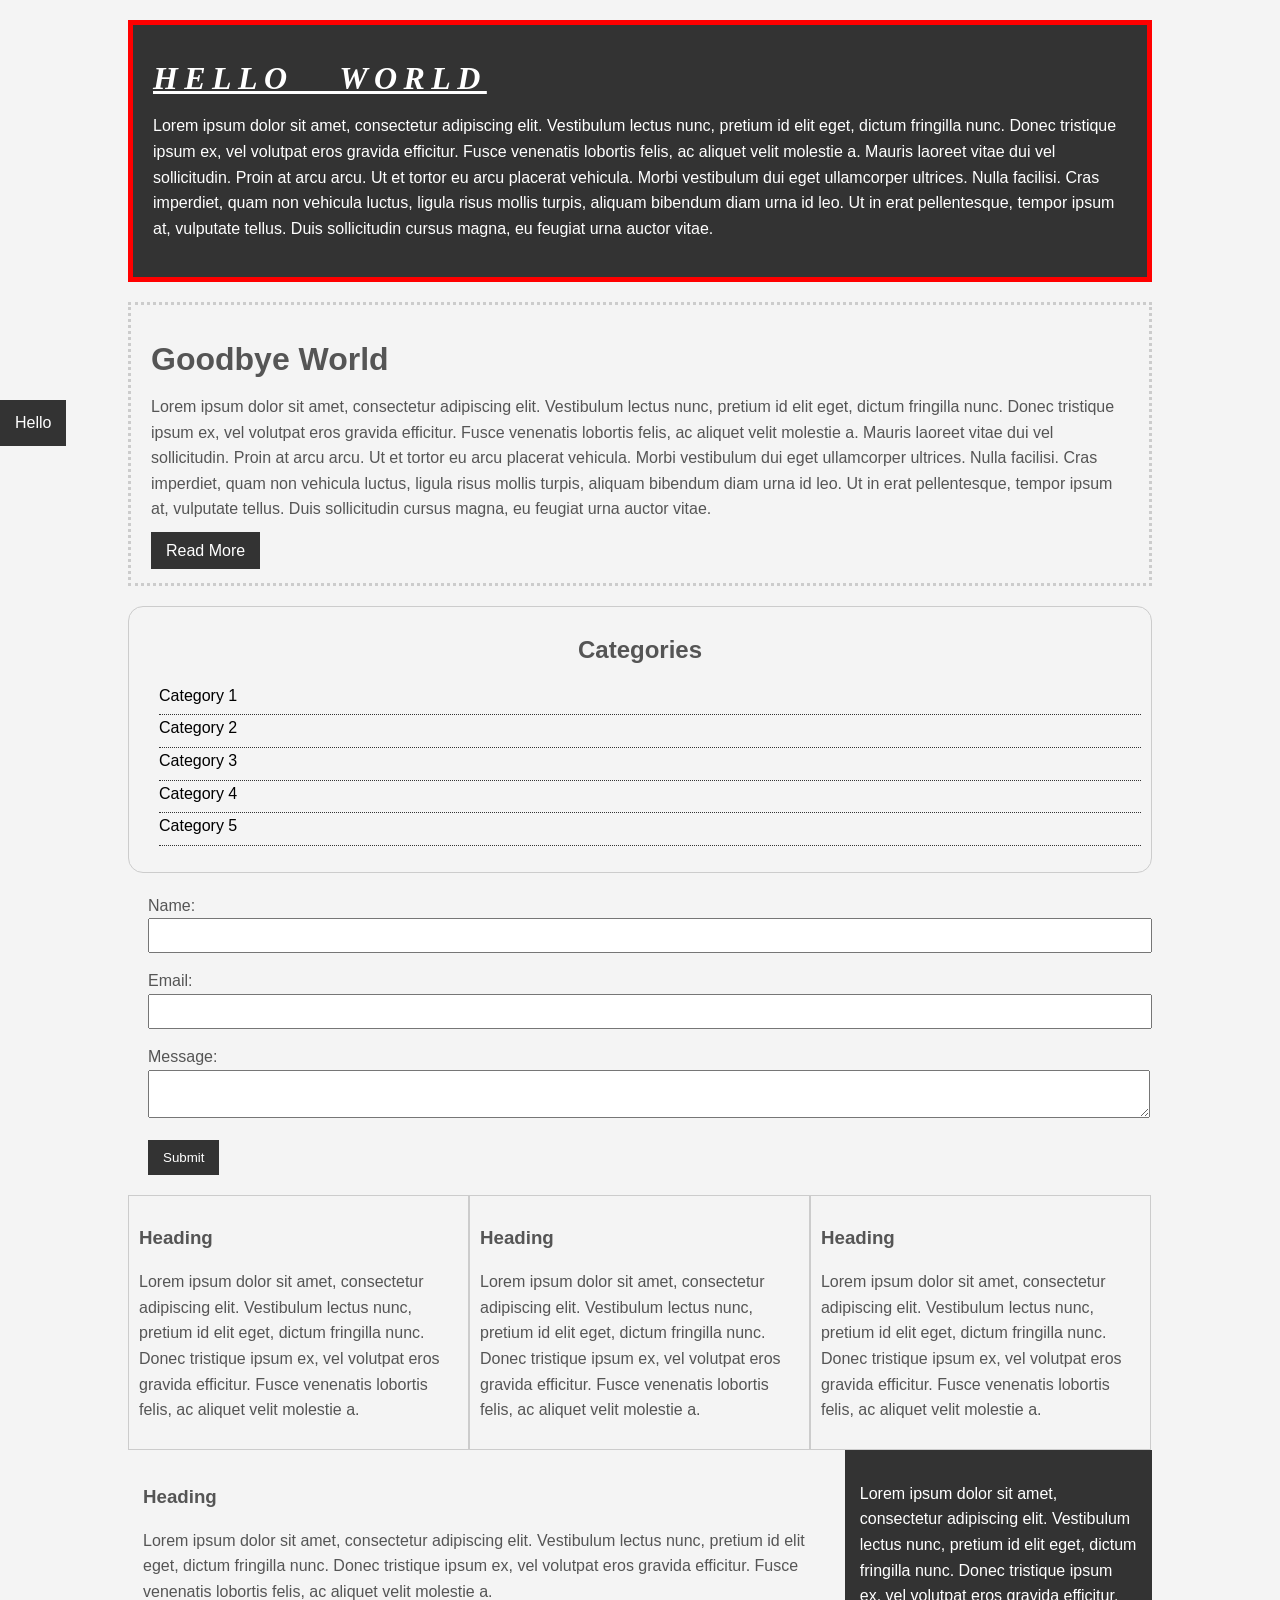
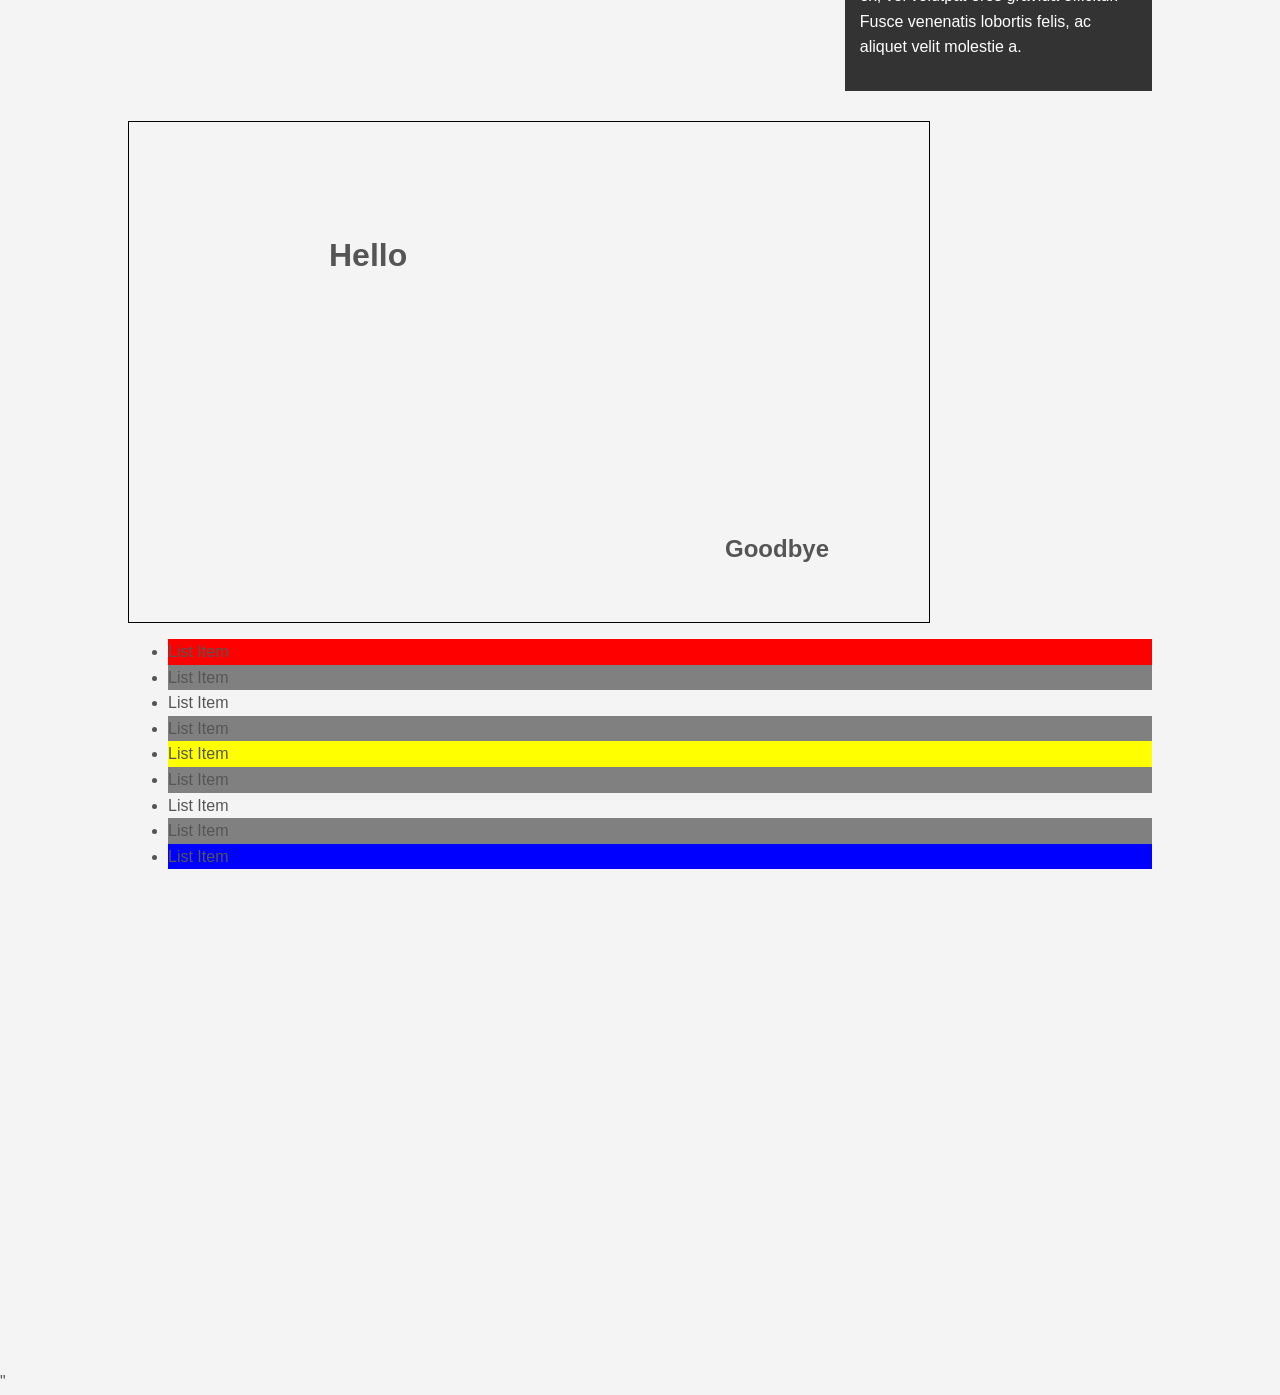
==== csscheatsheet/index.html @ 1a3775b0 "complete" ====
<!DOCTYPE html>
<html>
<head>
    <title>CSS Cheat Sheet</title>
    <link rel="stylesheet" type="text/css"
    href="css/style.css">
</head>
<body>
    <div class="container">
        <div class="box-1">
        <h1>Hello World</h1>
        <p> Lorem ipsum dolor sit amet, 
            consectetur adipiscing elit. Vestibulum lectus nunc, pretium id elit eget, dictum fringilla nunc. Donec tristique ipsum ex, vel volutpat eros gravida efficitur. Fusce venenatis lobortis felis, ac aliquet velit molestie a. 
            Mauris laoreet vitae dui vel sollicitudin. Proin at arcu 
            arcu. Ut et tortor eu arcu placerat vehicula. Morbi vestibulum 
            dui eget ullamcorper ultrices. Nulla facilisi. Cras imperdiet, 
            quam non vehicula luctus, ligula risus mollis turpis, aliquam 
            bibendum diam urna id leo. Ut in erat pellentesque, tempor 
            ipsum at, vulputate tellus. Duis sollicitudin cursus magna, 
            eu feugiat urna auctor vitae.</p>
        </div>

        <div class="box-2">
            <h1>Goodbye World</h1>
            <p> Lorem ipsum dolor sit amet, 
                consectetur adipiscing elit. Vestibulum lectus nunc, pretium id elit eget, dictum fringilla nunc. Donec tristique ipsum ex, vel volutpat eros gravida efficitur. Fusce venenatis lobortis felis, ac aliquet velit molestie a. 
                Mauris laoreet vitae dui vel sollicitudin. Proin at arcu 
                arcu. Ut et tortor eu arcu placerat vehicula. Morbi vestibulum 
                dui eget ullamcorper ultrices. Nulla facilisi. Cras imperdiet, 
                quam non vehicula luctus, ligula risus mollis turpis, aliquam 
                bibendum diam urna id leo. Ut in erat pellentesque, tempor 
                ipsum at, vulputate tellus. Duis sollicitudin cursus magna, 
                eu feugiat urna auctor vitae.</p>
                <a class="button" href="">Read More</a>
            </div>

            <div class="categories">
                <h2>Categories</h2>
                <ul>
                    <li><a href="#">Category
                    1</a></li>
                    <li><a href="#">Category
                    2</a></li>
                    <li><a href="#">Category
                    3</a></li>
                    <li><a href="#">Category
                    4</a></li>
                    <li><a href="#">Category
                    5</a></li>
                </ul>
            </div>

            <form class="my-form">
                <div class="form-group">
                    <label>Name: </label>
                        <input type="text" name="name">
                </div>
                <div class="form-group">
                    <label>Email: </label>
                        <input type="text" name="email">
                </div>
                <div class="form-group">
                    <label>Message: </label>
                        <textarea name="message"></textarea>
                </div>
                <input class="button" type="submit" value="Submit" name="">
            </form>

            <div class="block">
                <h3>Heading</h3>
                <p>Lorem ipsum dolor sit amet, 
                    consectetur adipiscing elit. Vestibulum lectus nunc, pretium id elit eget, dictum fringilla nunc. Donec tristique ipsum ex, vel volutpat eros gravida efficitur. Fusce venenatis lobortis felis, ac aliquet velit molestie a. 
                </p>

            </div>
            <div class="block">
                <h3>Heading</h3>
                <p>Lorem ipsum dolor sit amet, 
                    consectetur adipiscing elit. Vestibulum lectus nunc, pretium id elit eget, dictum fringilla nunc. Donec tristique ipsum ex, vel volutpat eros gravida efficitur. Fusce venenatis lobortis felis, ac aliquet velit molestie a. 
                </p>

            </div>
            <div class="block">
                <h3>Heading</h3>
                <p>Lorem ipsum dolor sit amet, 
                    consectetur adipiscing elit. Vestibulum lectus nunc, pretium id elit eget, dictum fringilla nunc. Donec tristique ipsum ex, vel volutpat eros gravida efficitur. Fusce venenatis lobortis felis, ac aliquet velit molestie a. 
                </p>

            </div>

            <div class="clr"></div>

            <div id="main-block">
                <h3>Heading</h3>
                <p>Lorem ipsum dolor sit amet, 
                    consectetur adipiscing elit. Vestibulum lectus nunc, pretium id elit eget, dictum fringilla nunc. Donec tristique ipsum ex, vel volutpat eros gravida efficitur. Fusce venenatis lobortis felis, ac aliquet velit molestie a. 
                </p>
            </div>
                
            <div id="sidebar">
                <p>Lorem ipsum dolor sit amet, 
                    consectetur adipiscing elit. Vestibulum lectus nunc, pretium id elit eget, dictum fringilla nunc. Donec tristique ipsum ex, vel volutpat eros gravida efficitur. Fusce venenatis lobortis felis, ac aliquet velit molestie a. 
                </p>
            </div>

            <div class="clr"></div>

            <div class="p-box">
                <h1>Hello</h1>
                <h2>Goodbye</h2>
            </div>

            <ul class="my-list">
                <li>List Item</li>
                <li>List Item</li>
                <li>List Item</li>
                <li>List Item</li>
                <li>List Item</li>
                <li>List Item</li>
                <li>List Item</li>
                <li>List Item</li>
                <li>List Item</li>
            </ul>
            

    </div><!-- ./container -->

    <a class="fix-me button" href="">Hello</a>

    <div style="margin-top:500px;"></div>"
</body>
</html>
---- csscheatsheet/css/style.css ----
/**{
    margin:0;
    padding:0;
}
*/

body{
    background-color:#f4f4f4;
    color:#555555;

    font-family: Arial, Helvetica, sans-serif;
    font-size:16px;
    font-weight:normal;
    /* Same as above */
    font: normal 16 px Arial, Helvetica, sans-serif;

    line-height:1.6em;
    margin:0;
}
a{
    text-decoration: none;
    color:#000;
}

a:hover{
    color:red;
}

.clr{
    clear:both;
}

a:active{
    color:green;
}

a:visited{
    
}

.container{
    width:80%;
    margin:auto;
}

.button{
    background-color: #333;
    color: #fff;
    padding:10px 15px;
    border:none;
}
.button:hover{
    background: red;
    color:#fff;
}

.clr{
    clear:both;
}
.box-1{
    background-color: #333;
    color:#fff;

    border-right:5px red solid;
    border-left:5px red solid;
    border-top:5px red solid;
    border-bottom:5px red solid;
    border-width: 3px;
    border-bottom-width: 10px;
    border-top-style:dotted;

    border:5px red solid;

    padding-top: 20px;
    padding-bottom: 20px;
    padding-right: 20px;
    padding-left: 20px;

    /* Same as above */
    padding:20px;

    margin-top: 20px;
    margin: 20px 0;
}

.box-1 h1{
    font-family: Tahoma;
    font-weight: 800px;
    font-style: italic;
    text-decoration:underline;
    text-transform: uppercase;
    letter-spacing: 0.2em;
    word-spacing: 1em;

}
.box-2{
    border: 3px dotted #ccc;
    padding: 20px;
    margin: 20px 0;
}

.categories{
    border:1px #ccc solid;
    padding:10px;
    border-radius:15px;
}
.categories h2{
    text-align:center;
}

.categories ul{
    padding:0;
    padding-left: 20px;
    list-style: square;
    list-style: none;
}

.categories li{
    padding-bottom:6px;
    border-bottom:dotted 1px #333;
    list-style-image: url('../images/check.png');
}

.my-form{
    padding:20px;
}

.my-form .form-group{
    padding-bottom:15px;
}

.my-form label{
    display: block;
}

.my-form input[type="text"], .my-form textarea{
    padding: 8px;
    width: 100%;
}
.block{
    float:left;
    width:33.3%;
    border:1px solid #ccc;
    padding:10px;
    box-sizing:border-box;
}

#main-block{
    float:left;
    width:70%;
    padding:15px;
    box-sizing: border-box;
}

#sidebar{
    float:right;
    width:30%;
    background-color: #333;
    color: #fff;
    padding:15px;
    box-sizing: border-box;
}

.p-box{
    width:800px;
    height: 500px;
    border: 1px solid #000;
    margin-top:30px;
    position: relative;
    background-image:url('../images/bgimage.jpg')
        ;
    background-repeat: no-repeat;
    background-position:100px 200px;
    background-position: center top;
}

.p-box h1{
    position:absolute;
    top:100px;
    left:200px;
}

.p-box h2{
    position:absolute;
    bottom:40px;
    right:100px;
}

.fix-me{
    position:fixed;
    top:400px;
}

.my-list li:first-child{
    background: red;
}

.my-list li:last-child{
    background: blue;
}

.my-list li:nth-child(5){
    background: yellow;
}

.my-list li:nth-child(even){
    background: grey;
}
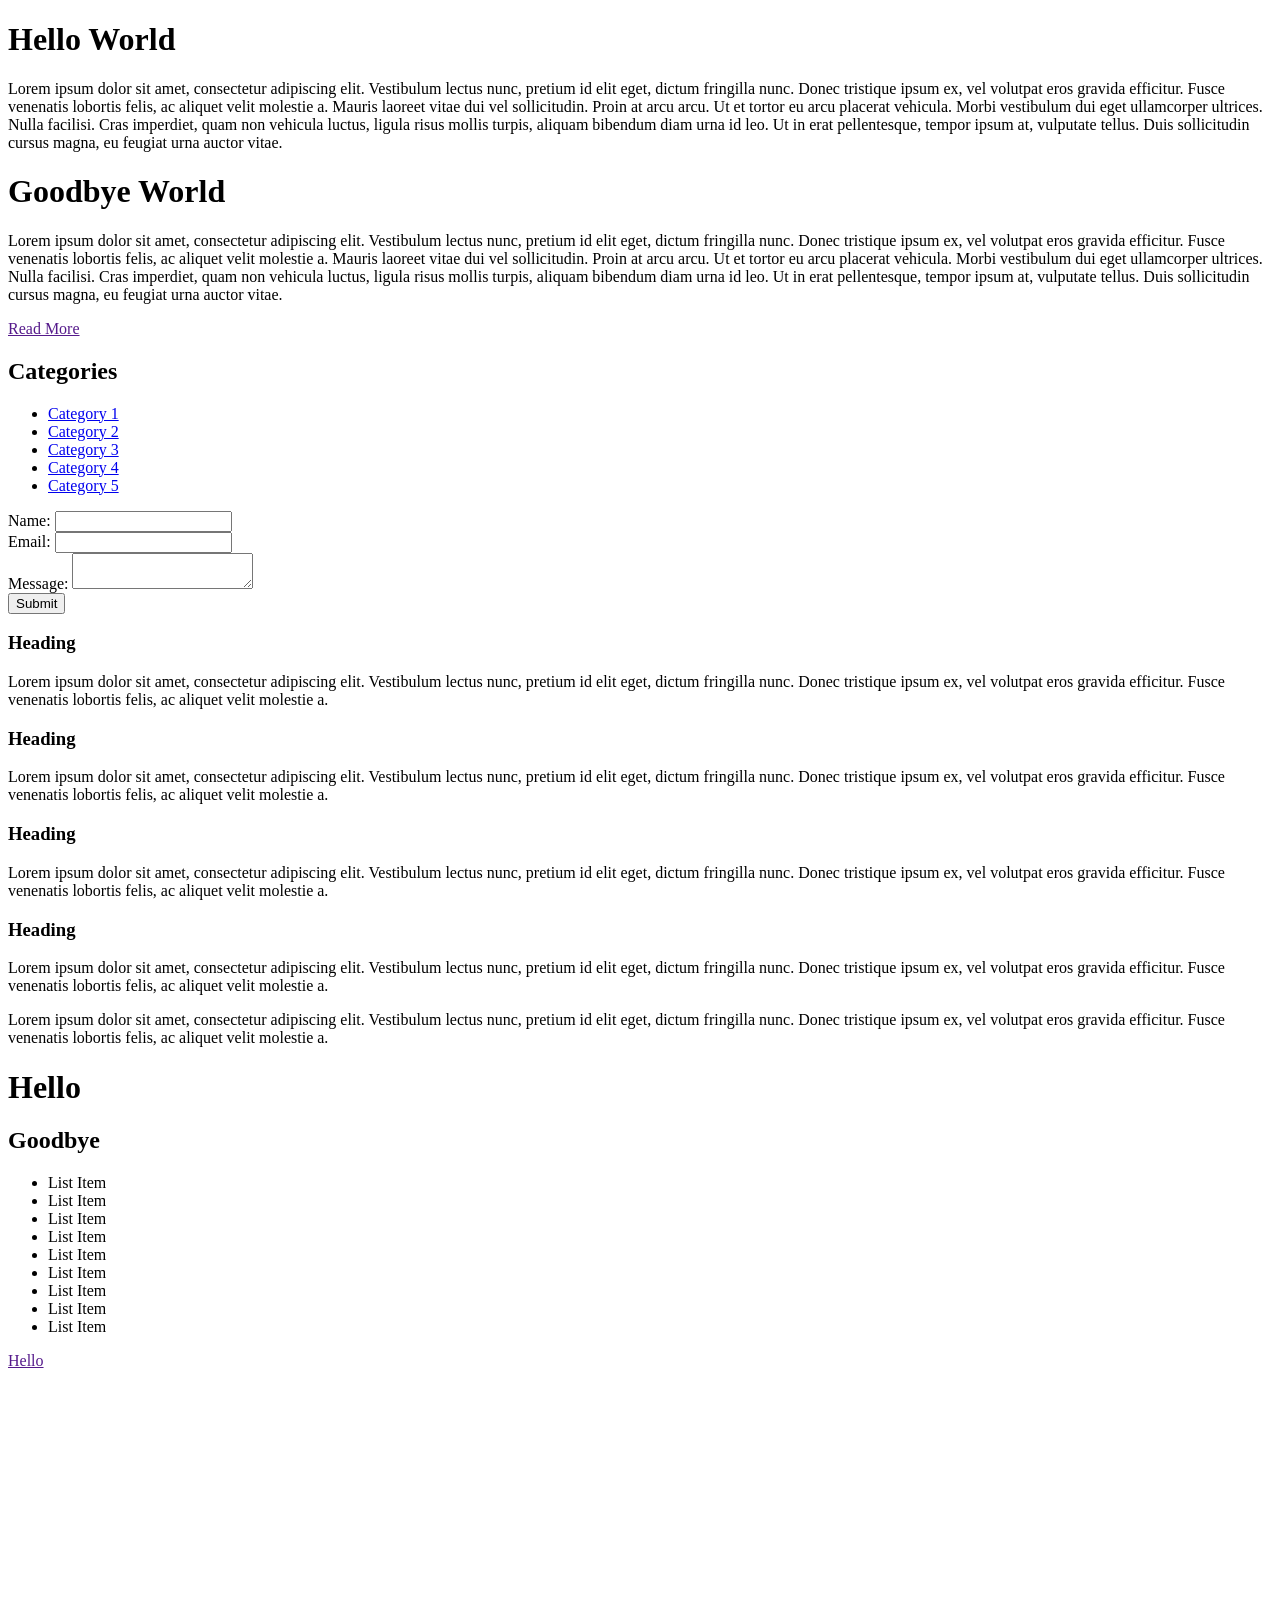
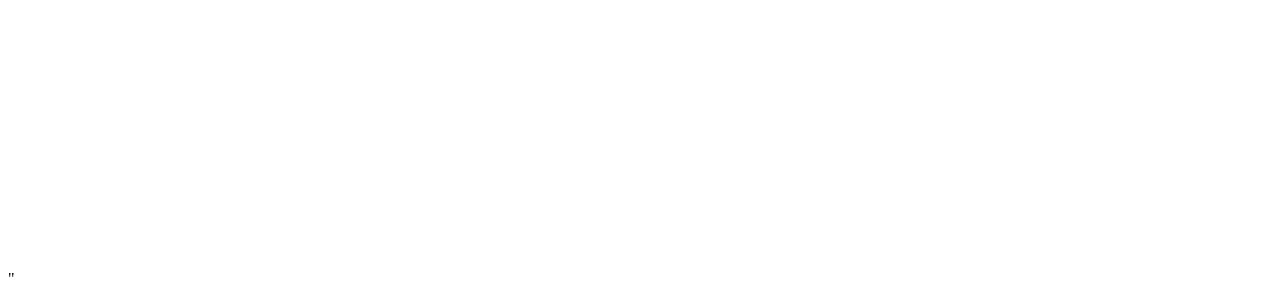
==== commit e5bf464d: "complete" ====
--- a/csscheatsheet/index.html
+++ b/csscheatsheet/index.html
@@ -3,7 +3,7 @@
 <head>
     <title>CSS Cheat Sheet</title>
     <link rel="stylesheet" type="text/css"
-    href="css/style.css">
+    href="exerCssBasics/csscheatsheet/css/style.css">
 </head>
 <body>
     <div class="container">
